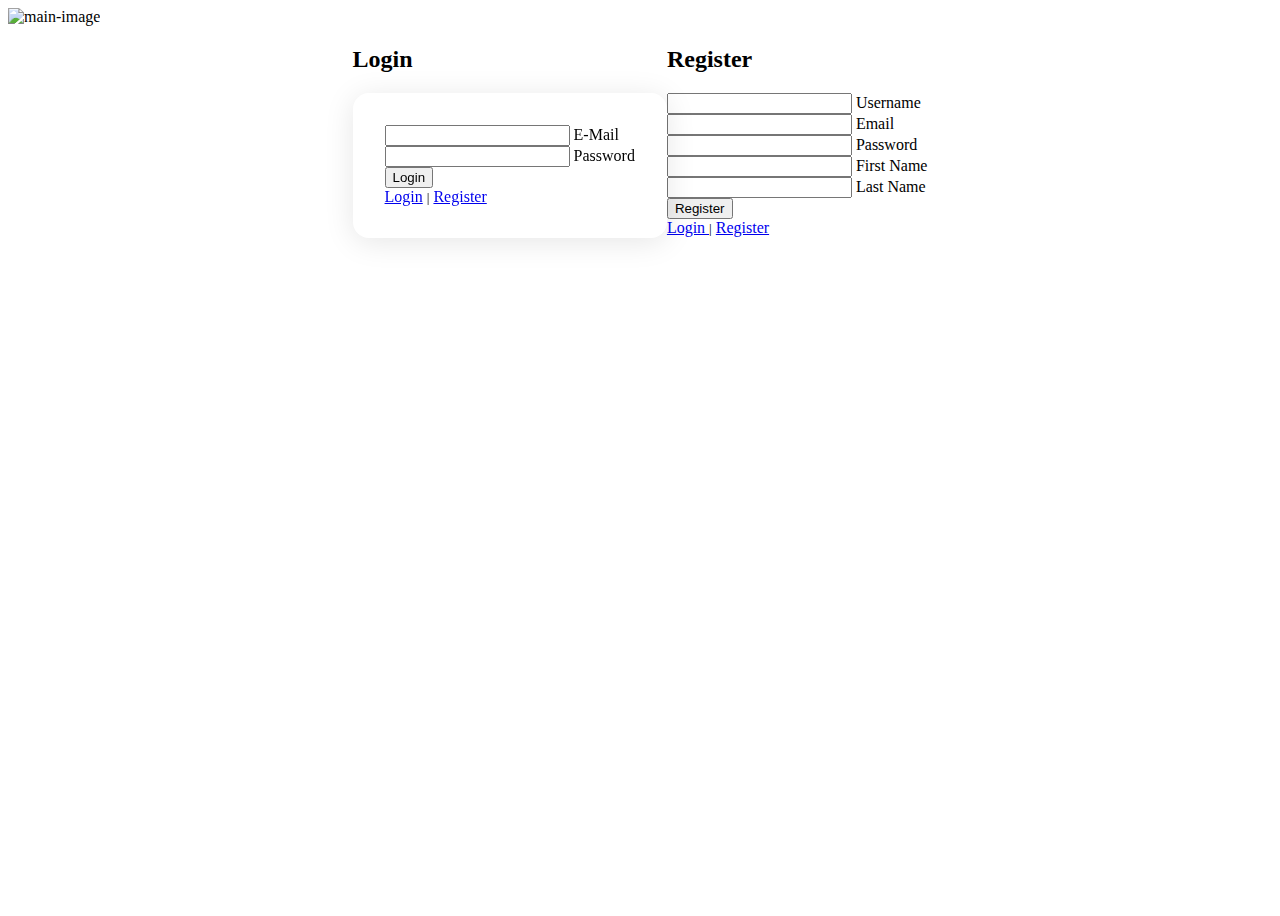
==== project/src/main/resources/templates/index.html @ e053e616 "adding session attributes to navbar" ====
<!DOCTYPE html>
<html lang="en" xmlns:th="http://www.thymeleaf.org">
  <head>
    <meta charset="UTF-8" />
    <meta http-equiv="X-UA-Compatible" content="IE=edge" />
    <meta name="viewport" content="width=device-width, initial-scale=1.0" />
    <title>Main</title>
    <link
      href="https://cdn.jsdelivr.net/npm/bootstrap@5.0.2/dist/css/bootstrap.min.css"
      rel="stylesheet"
      integrity="sha384-EVSTQN3/azprG1Anm3QDgpJLIm9Nao0Yz1ztcQTwFspd3yD65VohhpuuCOmLASjC"
      crossorigin="anonymous"
    />
    <link rel="stylesheet" href="css/main.css" type="text/css" />
  </head>
  <body>
    <main class="container p-0 d-flex flex-row">
      <section id="left-side">
        <img
          src="images/pexels-jaime-reimer-2662116.jpg"
          alt="main-image"
          width="100%"
          height="100%"
        />
      </section>
      <section class="container col-xl-4 col-lg-6" id="right-side">
        <div class="container" id="form-container-login">
          <div class="form-header d-flex justify-content-center m-3">
            <h2>Login</h2>
          </div>

          <!--          login-->

          <form th:action="@{/social/login}" method="post" id="login-form">
            <div class="form-floating m-2">
              <input
                type="text"
                name="email"
                class="form-control"
                id="email"
                placeholder=""
              />
              <label for="email">E-Mail</label>
            </div>
            <div class="form-floating m-2">
              <input
                type="password"
                name="password"
                class="form-control"
                id="password"
                placeholder=""
              />
              <label for="password">Password</label>
            </div>
            <div class="row d-flex justify-content-center p-3">
              <button type="submit" class="btn-lg btn-primary shadow-none">
                Login
              </button>
            </div>
            <div class="button-changes">
              <a
                class="disable-link"
                href="#"
                onclick="toggleForms()"
                id="login-button-login"
                >Login</a
              >
              <small>|</small>
              <a
                class=""
                href="#"
                onclick="toggleForms()"
                id="register-button-login"
                >Register</a
              >
            </div>
          </form>
        </div>
        <div class="container disable-section" id="form-container-register">
          <div class="form-header d-flex justify-content-center m-3">
            <h2>Register</h2>
          </div>

          <form
            th:action="@{/social/register}"
            th:object="${userModel}"
            method="post"
            id="register-form"
          >
            <div class="form-floating m-2">
              <input
                type="text"
                th:field="*{username}"
                class="form-control"
                id="register-username"
                placeholder=""
                required
              />
              <label for="register-username">Username</label>
              <span class="text-danger" th:errors="*{username}"></span>
            </div>
            <div class="form-floating m-2">
              <input
                type="text"
                th:field="*{email}"
                class="form-control"
                id="register-email"
                placeholder=""
                required
              />
              <label for="register-email">Email</label>
              <span class="text-danger" th:errors="*{email}"></span>
            </div>
            <div class="form-floating m-2">
              <input
                type="password"
                th:field="*{password}"
                class="form-control"
                id="register-password"
                placeholder=""
                required
              />
              <label for="register-password">Password</label>
              <span class="text-danger" th:errors="*{password}"></span>
            </div>
            <div class="form-floating m-2">
              <input
                type="text"
                th:field="*{firstName}"
                class="form-control"
                id="register-firstName"
                placeholder=""
                required
              />
              <label for="register-firstName">First Name</label>
              <span class="text-danger" th:errors="*{firstName}"></span>
            </div>
            <div class="form-floating m-2">
              <input
                type="text"
                th:field="*{lastName}"
                class="form-control"
                id="register-lastName"
                placeholder=""
                required
              />
              <label for="register-lastName">Last Name</label>
              <span class="text-danger" th:errors="*{lastName}"></span>
            </div>
            <div class="row d-flex justify-content-center p-3">
              <button type="submit" class="btn-lg btn-primary shadow-none">
                Register
              </button>
            </div>
            <div class="button-changes">
              <a
                class=""
                href="#"
                onclick="toggleForms()"
                id="login-button-register"
              >
                Login
              </a>
              <small>|</small>
              <a
                class="disable-link"
                href="#"
                onclick="toggleForms()"
                id="register-button-register"
                >Register</a
              >
            </div>
          </form>
        </div>
      </section>
    </main>
    <footer th:insert="~{fragments/footer :: footer}"></footer>
    <script
      src="https://cdn.jsdelivr.net/npm/@popperjs/core@2.9.2/dist/umd/popper.min.js"
      integrity="sha384-IQsoLXl5PILFhosVNubq5LC7Qb9DXgDA9i+tQ8Zj3iwWAwPtgFTxbJ8NT4GN1R8p"
      crossorigin="anonymous"
    ></script>
    <script
      src="https://cdn.jsdelivr.net/npm/bootstrap@5.0.2/dist/js/bootstrap.min.js"
      integrity="sha384-cVKIPhGWiC2Al4u+LWgxfKTRIcfu0JTxR+EQDz/bgldoEyl4H0zUF0QKbrJ0EcQF"
      crossorigin="anonymous"
    ></script>
    <script src="js/main.js" defer></script>
  </body>
</html>
---- project/src/main/resources/templates/css/main.css ----
body {
  box-sizing: border-box;
}

main {
  padding: 0;
  height: 100vh;
}

#left-side {
  padding: 0;
}

#right-side {
  display: flex;
  align-items: center;
  justify-content: center;
}
#login-form {
  display: flex;
  flex-direction: column;
  backdrop-filter: blur(16px) saturate(180%);
  background: rgba(255, 255, 255, 1);
  border-radius: 16px;
  box-shadow: 0 4px 30px rgba(0, 0, 0, 0.1);
  backdrop-filter: blur(0px);
  -webkit-backdrop-filter: blur(0px);
  padding: 2rem;
}
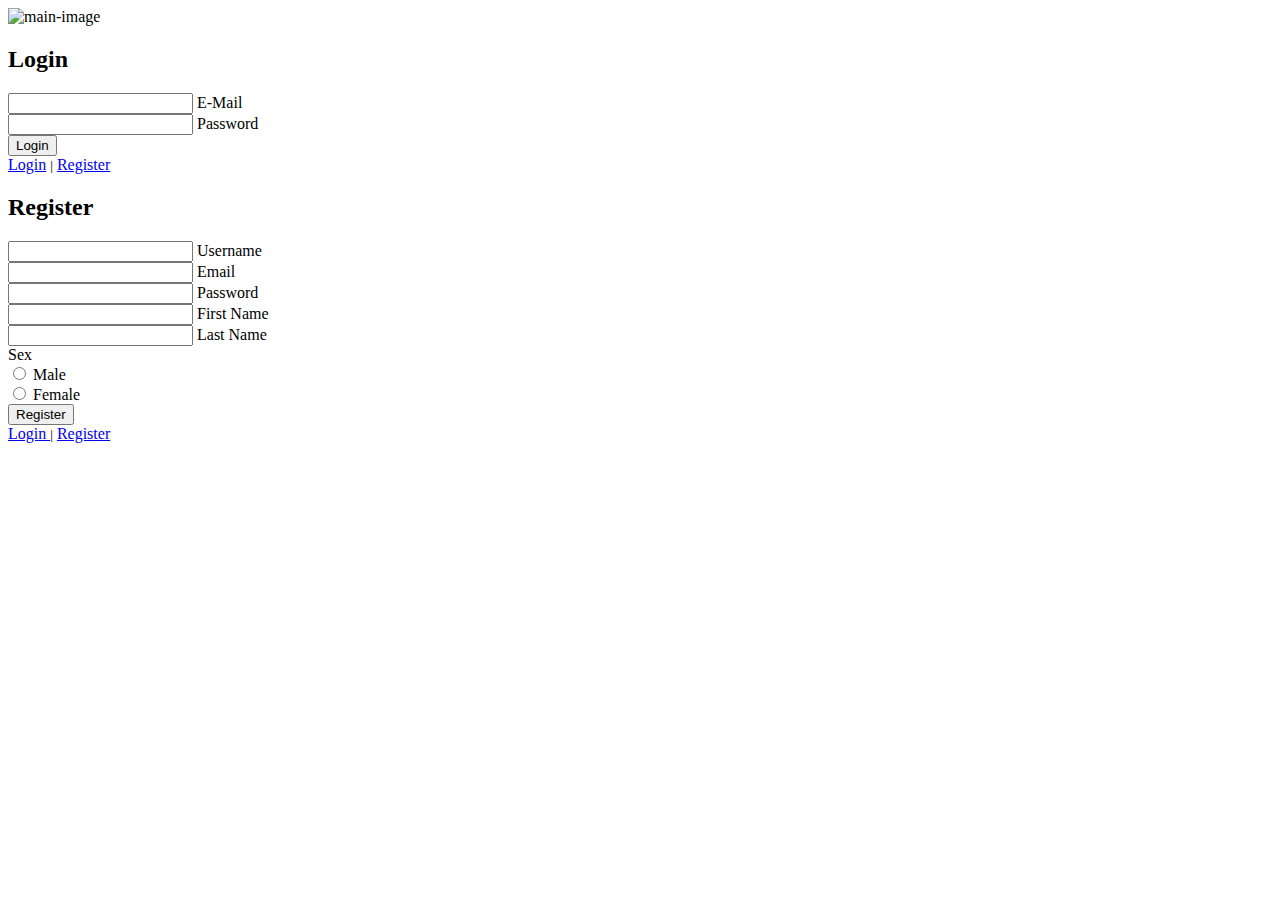
==== commit d3719710: "Merge branch 'main' of https://github.com/shuwenju/SpringbootThymeleafProject" ====
--- a/project/src/main/resources/templates/index.html
+++ b/project/src/main/resources/templates/index.html
@@ -11,25 +11,37 @@
       integrity="sha384-EVSTQN3/azprG1Anm3QDgpJLIm9Nao0Yz1ztcQTwFspd3yD65VohhpuuCOmLASjC"
       crossorigin="anonymous"
     />
-    <link rel="stylesheet" href="css/main.css" type="text/css" />
+    <link rel="stylesheet" href="/static/css/main.css" type="text/css" />
+    <script
+            src="https://cdn.jsdelivr.net/npm/@popperjs/core@2.9.2/dist/umd/popper.min.js"
+            integrity="sha384-IQsoLXl5PILFhosVNubq5LC7Qb9DXgDA9i+tQ8Zj3iwWAwPtgFTxbJ8NT4GN1R8p"
+            crossorigin="anonymous"
+    ></script>
+    <script
+            src="https://cdn.jsdelivr.net/npm/bootstrap@5.0.2/dist/js/bootstrap.min.js"
+            integrity="sha384-cVKIPhGWiC2Al4u+LWgxfKTRIcfu0JTxR+EQDz/bgldoEyl4H0zUF0QKbrJ0EcQF"
+            crossorigin="anonymous"
+    ></script>
   </head>
   <body>
     <main class="container p-0 d-flex flex-row">
       <section id="left-side">
         <img
-          src="images/pexels-jaime-reimer-2662116.jpg"
+          src="/static/images/pexels-jaime-reimer-2662116.jpg"
           alt="main-image"
           width="100%"
           height="100%"
         />
       </section>
+
+      <!--    LOGIN     -->
+
+
       <section class="container col-xl-4 col-lg-6" id="right-side">
-        <div class="container" id="form-container-login">
+        <div class="container disable-section" id="form-container-login">
           <div class="form-header d-flex justify-content-center m-3">
             <h2>Login</h2>
           </div>
-
-          <!--          login-->
 
           <form th:action="@{/social/login}" method="post" id="login-form">
             <div class="form-floating m-2">
@@ -76,7 +88,10 @@
             </div>
           </form>
         </div>
-        <div class="container disable-section" id="form-container-register">
+
+        <!--    REGISTER    -->
+
+        <div class="container" id="form-container-register">
           <div class="form-header d-flex justify-content-center m-3">
             <h2>Register</h2>
           </div>
@@ -95,6 +110,7 @@
                 id="register-username"
                 placeholder=""
                 required
+                minlength="3" maxlength="16"
               />
               <label for="register-username">Username</label>
               <span class="text-danger" th:errors="*{username}"></span>
@@ -119,6 +135,7 @@
                 id="register-password"
                 placeholder=""
                 required
+
               />
               <label for="register-password">Password</label>
               <span class="text-danger" th:errors="*{password}"></span>
@@ -146,7 +163,24 @@
               />
               <label for="register-lastName">Last Name</label>
               <span class="text-danger" th:errors="*{lastName}"></span>
-            </div>
+
+              <div class="form-group">
+                <label>Sex</label>
+                <div class="form-check">
+                  <input class="form-check-input" type="radio" id="male" name="sex" th:value="MALE" th:checked="true">
+                  <label class="form-check-label" for="male">
+                    Male
+                  </label>
+                </div>
+                <div class="form-check">
+                  <input class="form-check-input" type="radio" id="female" name="sex" th:value="FEMALE">
+                  <label class="form-check-label" for="female">
+                    Female
+                  </label>
+                </div>
+              </div>
+            </div>
+
             <div class="row d-flex justify-content-center p-3">
               <button type="submit" class="btn-lg btn-primary shadow-none">
                 Register
@@ -174,17 +208,25 @@
         </div>
       </section>
     </main>
-    <footer th:insert="~{fragments/footer :: footer}"></footer>
-    <script
-      src="https://cdn.jsdelivr.net/npm/@popperjs/core@2.9.2/dist/umd/popper.min.js"
-      integrity="sha384-IQsoLXl5PILFhosVNubq5LC7Qb9DXgDA9i+tQ8Zj3iwWAwPtgFTxbJ8NT4GN1R8p"
-      crossorigin="anonymous"
-    ></script>
-    <script
-      src="https://cdn.jsdelivr.net/npm/bootstrap@5.0.2/dist/js/bootstrap.min.js"
-      integrity="sha384-cVKIPhGWiC2Al4u+LWgxfKTRIcfu0JTxR+EQDz/bgldoEyl4H0zUF0QKbrJ0EcQF"
-      crossorigin="anonymous"
-    ></script>
-    <script src="js/main.js" defer></script>
+<!--    <footer th:insert="~{fragments/footer :: footer}"></footer>-->
+
+<!--<<<<<<< Updated upstream-->
+<!--    <script type="text/javascript" src="js/main.js" defer></script>-->
+<!--  <script>-->
+<!--    function toggleForms() {-->
+<!--  const loginForm = document.getElementById("form-container-login");-->
+<!--  const registerForm = document.getElementById("form-container-register");-->
+<!--  const loginButton = document.getElementById("login-button");-->
+<!--  const registerButton = document.getElementById("register-button");-->
+
+<!--  loginForm.classList.toggle("disable-section");-->
+<!--  registerForm.classList.toggle("disable-section");-->
+<!--  loginButton.classList.toggle("disable-link");-->
+<!--  registerButton.classList.toggle("disable-link");-->
+<!--}-->
+<!--  </script>-->
+
+    <script src="/static/js/main.js" defer></script>
+
   </body>
 </html>
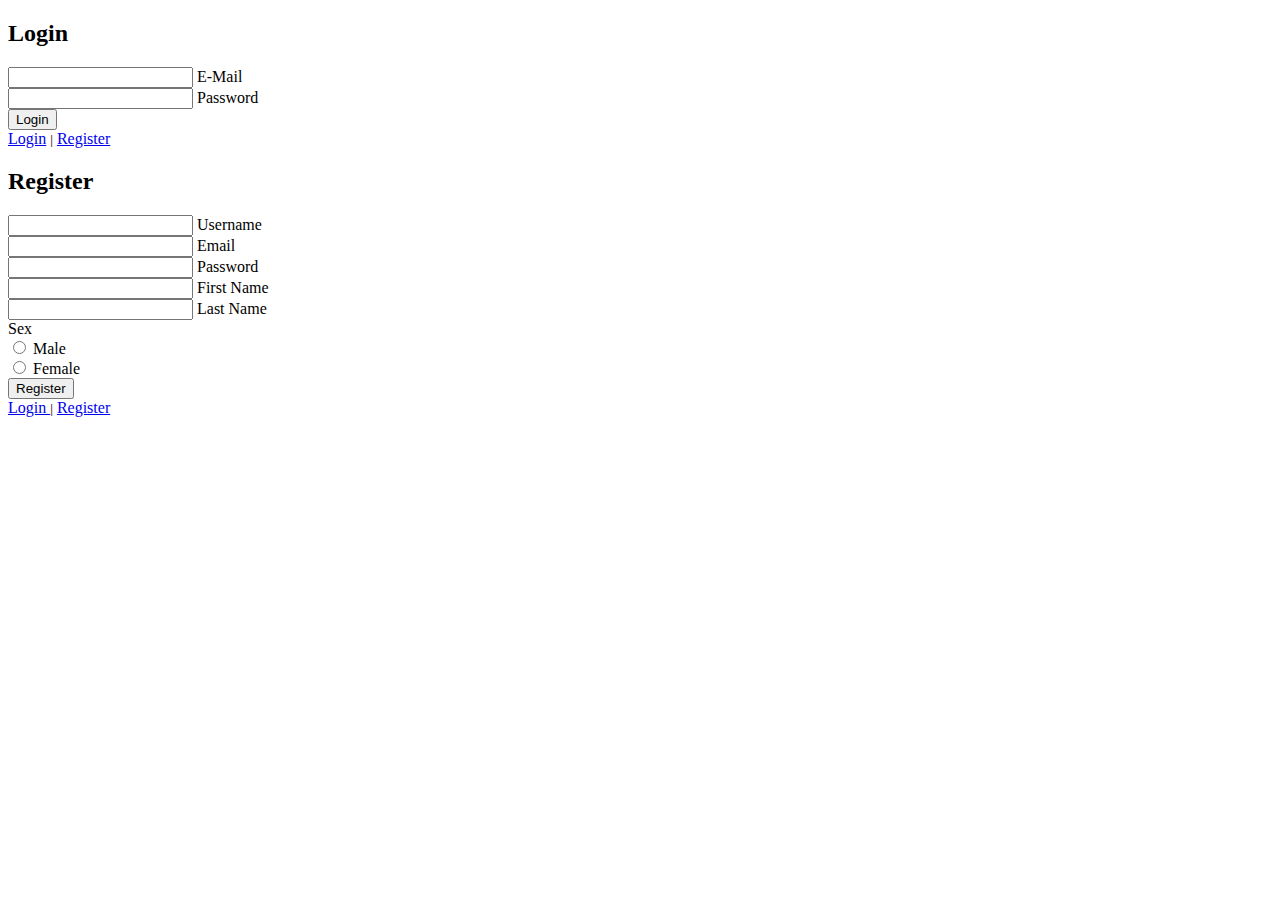
==== commit 2cbc4fca: "fixed profile pictures" ====
--- a/project/src/main/resources/templates/index.html
+++ b/project/src/main/resources/templates/index.html
@@ -11,7 +11,7 @@
       integrity="sha384-EVSTQN3/azprG1Anm3QDgpJLIm9Nao0Yz1ztcQTwFspd3yD65VohhpuuCOmLASjC"
       crossorigin="anonymous"
     />
-    <link rel="stylesheet" href="/static/css/main.css" type="text/css" />
+    <link rel="stylesheet" th:href="@{/css/main.css}" type="text/css" />
     <script
             src="https://cdn.jsdelivr.net/npm/@popperjs/core@2.9.2/dist/umd/popper.min.js"
             integrity="sha384-IQsoLXl5PILFhosVNubq5LC7Qb9DXgDA9i+tQ8Zj3iwWAwPtgFTxbJ8NT4GN1R8p"
@@ -26,12 +26,12 @@
   <body>
     <main class="container p-0 d-flex flex-row">
       <section id="left-side">
-        <img
-          src="/static/images/pexels-jaime-reimer-2662116.jpg"
-          alt="main-image"
-          width="100%"
-          height="100%"
-        />
+<!--        <img-->
+<!--          src="/static/images/pexels-jaime-reimer-2662116.jpg"-->
+<!--          alt="main-image"-->
+<!--          width="100%"-->
+<!--          height="100%"-->
+<!--        />-->
       </section>
 
       <!--    LOGIN     -->
@@ -163,17 +163,19 @@
               />
               <label for="register-lastName">Last Name</label>
               <span class="text-danger" th:errors="*{lastName}"></span>
-
-              <div class="form-group">
+            </div>
+            <div class="form-floating m-2">
+              <div class="form-group form-inline">
                 <label>Sex</label>
-                <div class="form-check">
-                  <input class="form-check-input" type="radio" id="male" name="sex" th:value="MALE" th:checked="true">
+                <br>
+                <div class="form-check d-inline-block">
+                  <input class="form-check-input" type="radio" id="male" name="sex" value="/static/images/maleavatar.webp" th:checked="true">
                   <label class="form-check-label" for="male">
                     Male
                   </label>
                 </div>
-                <div class="form-check">
-                  <input class="form-check-input" type="radio" id="female" name="sex" th:value="FEMALE">
+                <div class="form-check d-inline-block">
+                  <input class="form-check-input" type="radio" id="female" name="sex" value="/static/images/profile1.png">
                   <label class="form-check-label" for="female">
                     Female
                   </label>
